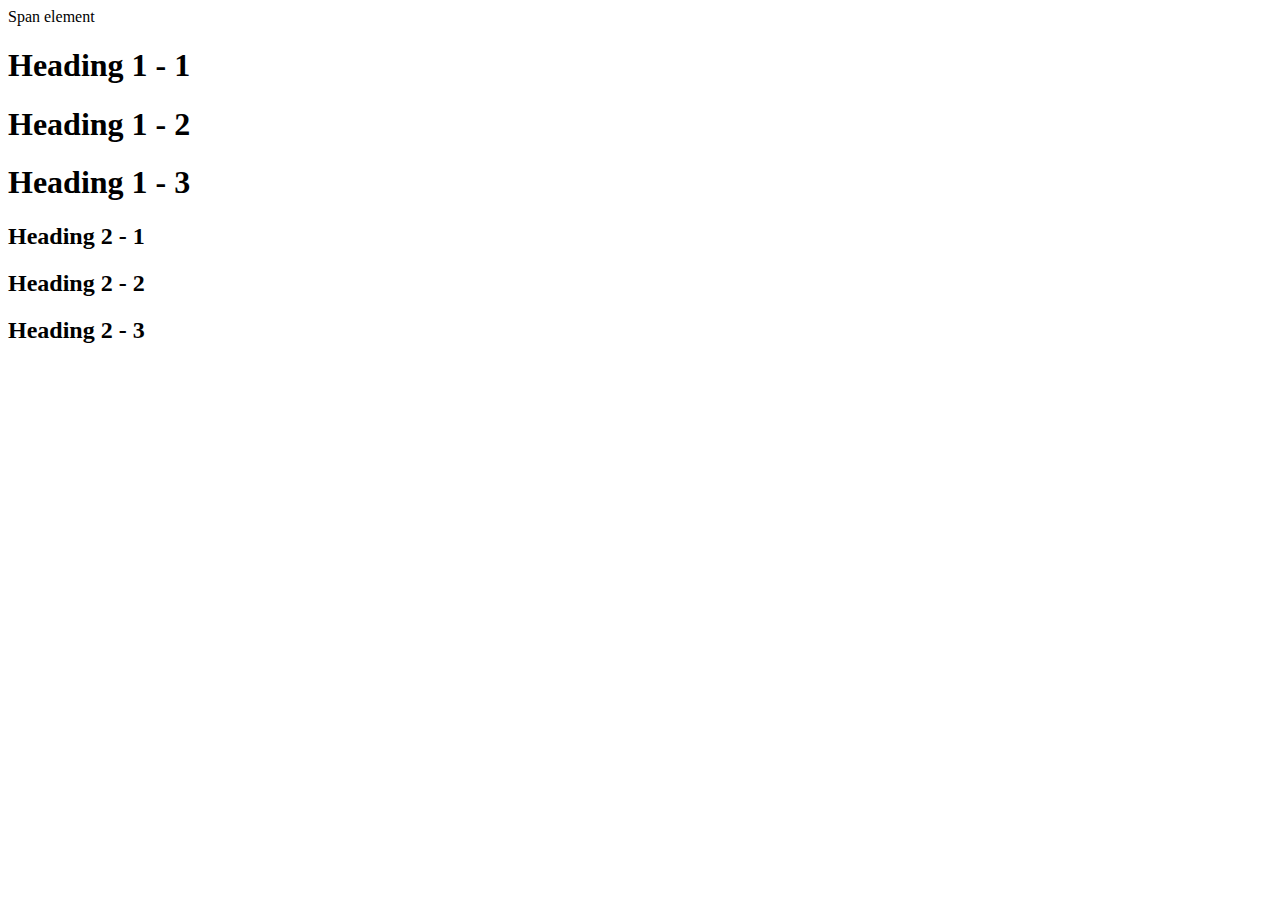
==== style-test.html @ 888511e6 "Created a css test html page and css file" ====
<!DOCTYPE html>
<html>
<head>
	<meta charset="utf-8">
	<meta name="viewport" content="width=device-width, initial-scale=1">
	<title>Style test</title>
	<link rel="stylesheet" type="text/css" href="css/test.css">
</head>
<body>
	<span>Span element</span>
	<h1 class="uppercase"><span>Heading 1</span> - 1</h1>
	<h1 class="big">Heading 1 - 2</h1>
	<h1>Heading 1 - 3</h1>
	<h2 class="big uppercase">Heading 2 - 1</h2>
	<h2 class="uppercase">Heading 2 - 2</h2>
	<h2 class="big">Heading 2 - 3</h2>

</body>
</html>
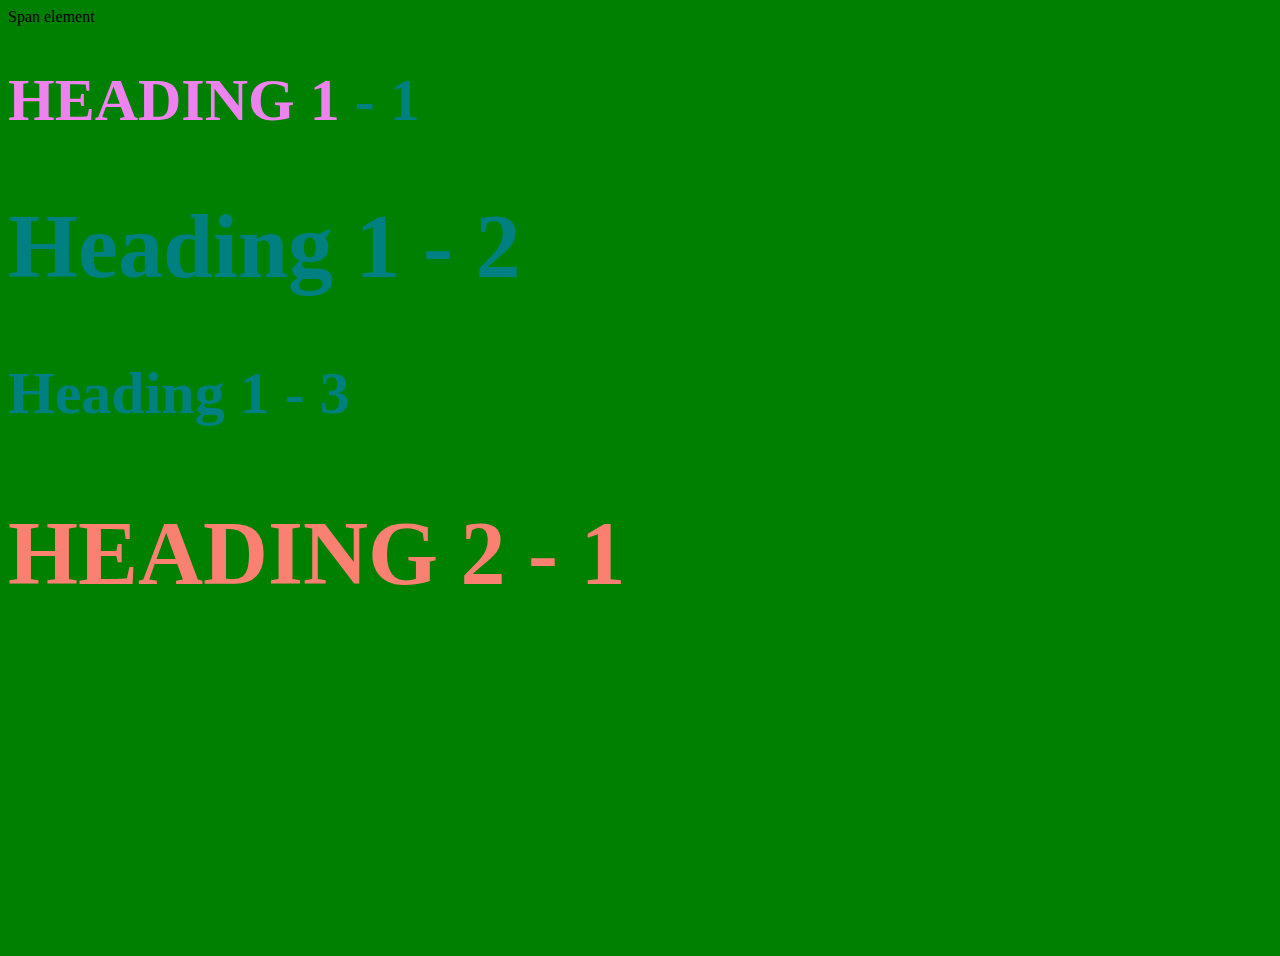
==== commit 1a792606: "Update style-test.html" ====
--- a/style-test.html
+++ b/style-test.html
@@ -4,7 +4,7 @@
 	<meta charset="utf-8">
 	<meta name="viewport" content="width=device-width, initial-scale=1">
 	<title>Style test</title>
-	<link rel="stylesheet" type="text/css" href="css/test.css">
+	<link rel="stylesheet" type="text/css" href="CSS/test.css">
 </head>
 <body>
 	<span>Span element</span>
--- a/CSS/test.css
+++ b/CSS/test.css
@@ -0,0 +1,32 @@
+body{
+	background-color: green;
+}
+h1{
+	font-size: 60px;
+	color: teal;
+}
+
+h2{ 
+	color : red;
+	font-size: 20px;
+}
+
+h2{
+	color : green;
+}
+
+.big{
+	font-size: 90px;
+}
+
+.uppercase{
+	text-transform: uppercase;
+}
+
+.big.uppercase{
+	color:salmon;
+}
+
+h1 span{
+	color: violet;
+}